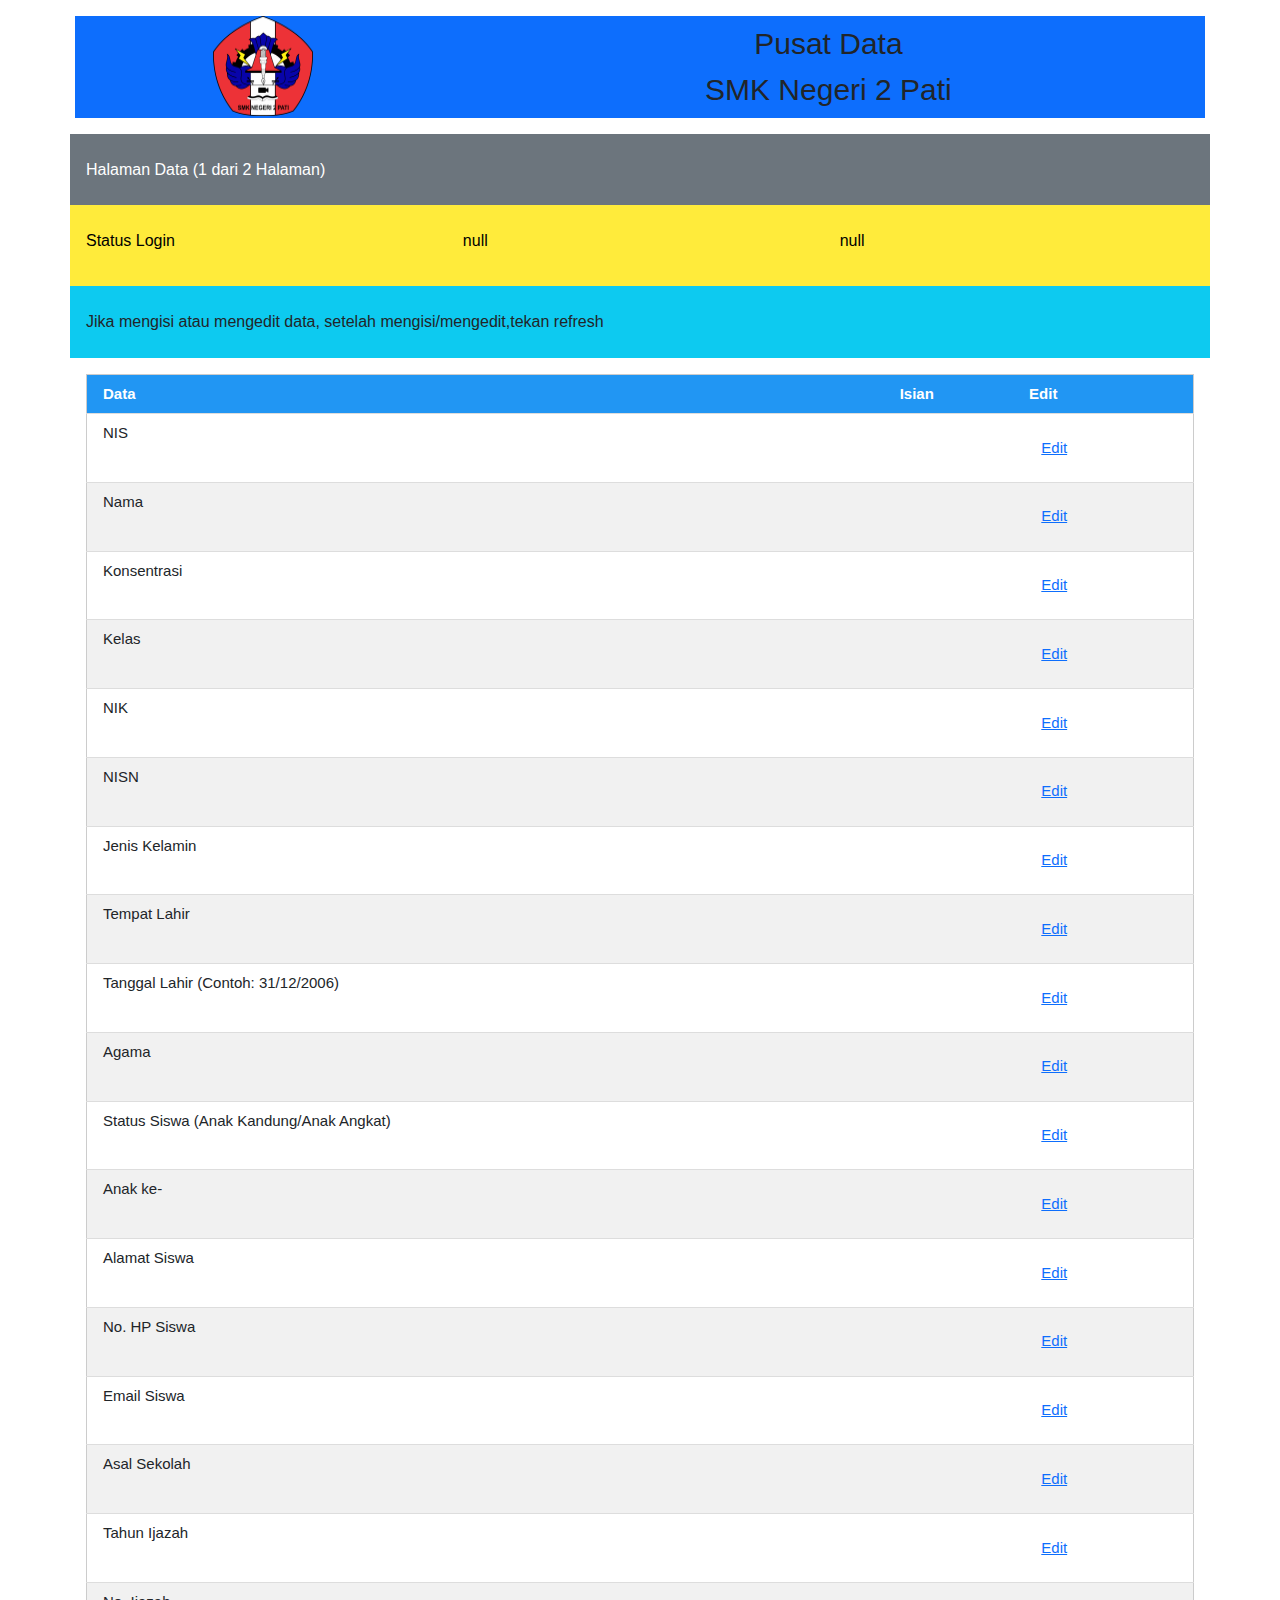
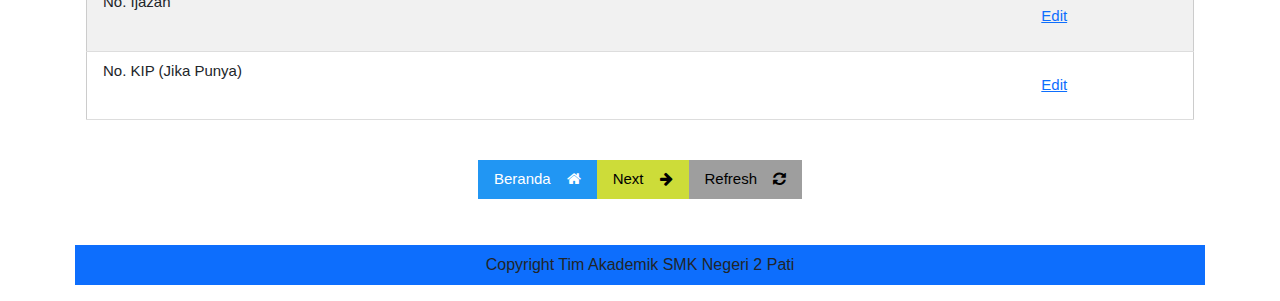
==== data_1.html @ 1a36307b "first commi" ====
<!DOCTYPE html>
<html lang="en">
<head>
  <title>Pusat Data SMKN 2 Pati</title>
  <meta charset="utf-8">
  <meta name="viewport" content="width=device-width, initial-scale=1">
  <link rel="icon" href="image/favicon.png" type="image/png" sizes="16x16">
  <link href="https://cdn.jsdelivr.net/npm/bootstrap@5.1.3/dist/css/bootstrap.min.css" rel="stylesheet">
  <script src="https://cdn.jsdelivr.net/npm/bootstrap@5.1.3/dist/js/bootstrap.bundle.min.js"></script>
  <script src="js/function-data.js"></script>
  <link rel="stylesheet" href="w3schools/w3css/4/w3.css">
  <link rel="stylesheet" href="css/modal.css">  
  <link rel="stylesheet" href="ajax/libs/font-awesome/4.7.0/css/font-awesome.min.css">
</head>
<body>

<div class="container">
  <div class="row">
    <div class="col-sm-4 bg-primary">
	  <img src="image/logo_smkn2pati.png" alt="logo" width="100" height="100" class="mx-auto d-block"> 
	</div>
    <div class="col-sm-8 bg-primary text-center">
      <h2>Pusat Data</h2>
      <h2>SMK Negeri 2 Pati</h2>  
	</div>
  </div>
</div>

<div class="container bg-secondary text-white">
  <div class="row">
    <div class="col-sm-12 text-left">
	<h6>Halaman Data (1 dari 2 Halaman)</h6>
	</div>
  </div>
</div>
<div class="container w3-yellow">
  <div class="row">
    <div class="col-sm-4 text-left">
	  <h6>Status Login</h6>
	</div>
    <div class="col-sm-4 text-left">
	  <h6 id='usernameOnline_hal_data'></h6>
	</div>
    <div class="col-sm-4 text-left">
	  <h6 id='nama_hal_data'></h6>
	</div>
    <div class="col-sm-4 text-left">
	  <h6 id='status_hal_data'></h6>
	</div>	
  </div>
</div>
<div class="container bg-info">
  <div class="row">
    <div class="col-sm-12 text-left">
	<h6>Jika mengisi atau mengedit data, setelah mengisi/mengedit,tekan refresh</h6>
	</div>
  </div>
</div>
<div class="container">
  <div class="col-sm-12 text-left">
  	<table class="w3-table-all">
      <thead>
      <tr class="w3-blue">
        <th>Data</th>
        <th>Isian</th>
        <th>Edit</th>
      </tr>
      </thead>
      <tr>
      <td id=''>NIS</td>
      <td id='nis'></td>
      <td id=''><a href="#"><button type="button" class="btn btn-link" style="width:auto;">Edit</button></a></td>
	  </tr>
      <tr>
      <td id=''>Nama</td>
      <td id='nama'></td>
      <td id=''><button type="button" class="btn btn-link" onclick="document.getElementById('modalNama').style.display='block'" style="width:auto;">Edit</button></a></td>
	  </tr>
      <tr>
      <td id=''>Konsentrasi</td>
      <td id='jurusan'></td>
      <td id=''><button type="button" class="btn btn-link" style="width:auto;">Edit</button></a></td>
	  </tr>	
      <tr>
      <td id=''>Kelas</td>
      <td id='kelas'></td>
      <td id=''><button type="button" class="btn btn-link" style="width:auto;">Edit</button></a></td>
	  </tr>
      <tr>
      <td id=''>NIK</td>
      <td id='nik'></td>
      <td id=''><button type="button" class="btn btn-link" onclick="document.getElementById('modalNIK').style.display='block'" style="width:auto;">Edit</button></a></td>
	  </tr>
      <tr>
      <td id=''>NISN</td>
      <td id='nisn'></td>
      <td id=''><button type="button" class="btn btn-link" onclick="document.getElementById('modalNISN').style.display='block'" style="width:auto;">Edit</button></a></td>
	  </tr>
      <tr>
      <td id=''>Jenis Kelamin</td>
      <td id='jenis_kelamin'></td>
      <td id=''><button type="button" class="btn btn-link" onclick="document.getElementById('modalJenisKelamin').style.display='block'" style="width:auto;">Edit</button></a></td>
	  </tr>	
      <tr>
      <td id=''>Tempat Lahir</td>
      <td id='tempat_lahir'></td>
      <td id=''><button type="button" class="btn btn-link" onclick="document.getElementById('modalTempatLahir').style.display='block'" style="width:auto;">Edit</button></a></td>
	  </tr>
      <tr>
      <td id=''>Tanggal Lahir (Contoh: 31/12/2006)</td>
      <td id='tgl_lahir'></td>
      <td id=''><button type="button" class="btn btn-link" onclick="document.getElementById('modalTglLahir').style.display='block'" style="width:auto;">Edit</button></a></td>
	  </tr>
      <tr>
      <td id=''>Agama</td>
      <td id='agama'></td>
      <td id=''><button type="button" class="btn btn-link" onclick="document.getElementById('modalAgama').style.display='block'" style="width:auto;">Edit</button></a></td>
	  </tr>
      <tr>
      <td id=''>Status Siswa (Anak Kandung/Anak Angkat)</td>
      <td id='status_kandung'></td>
      <td id=''><button type="button" class="btn btn-link" onclick="document.getElementById('modalStatusKandung').style.display='block'" style="width:auto;">Edit</button></a></td>
	  </tr>
      <tr>
      <td id=''>Anak ke-</td>
      <td id='anak_ke'></td>
      <td id=''><button type="button" class="btn btn-link" onclick="document.getElementById('modalAnakKe').style.display='block'" style="width:auto;">Edit</button></a></td>
	  </tr>		  
      <tr>
      <td id=''>Alamat Siswa</td>
      <td id='alamat_siswa'></td>
      <td id=''><button type="button" class="btn btn-link" onclick="document.getElementById('modalAlamatSiswa').style.display='block'" style="width:auto;">Edit</button></a></td>
	  </tr>	
      <tr>
      <td id=''>No. HP Siswa</td>
      <td id='no_hp_siswa'></td>
      <td id=''><button type="button" class="btn btn-link" onclick="document.getElementById('modalNoHPSiswa').style.display='block'" style="width:auto;">Edit</button></a></td>
	  </tr>
      <tr>
      <td id=''>Email Siswa</td>
      <td id='email_siswa'></td>
      <td id=''><button type="button" class="btn btn-link" onclick="document.getElementById('modalEmailSiswa').style.display='block'" style="width:auto;">Edit</button></a></td>
	  </tr>
      <tr>
      <td id=''>Asal Sekolah</td>
      <td id='asal_sekolah'></td>
      <td id=''><button type="button" class="btn btn-link" onclick="document.getElementById('modalAsalSekolah').style.display='block'" style="width:auto;">Edit</button></a></td>
	  </tr>	
      <tr>
      <td id=''>Tahun Ijazah</td>
      <td id='tahun_ijazah'></td>
      <td id=''><button type="button" class="btn btn-link" onclick="document.getElementById('modalTahunIjazah').style.display='block'" style="width:auto;">Edit</button></a></td>
	  </tr>
      <tr>
      <td id=''>No. Ijazah</td>
      <td id='no_ijazah'></td>
      <td id=''><button type="button" class="btn btn-link" onclick="document.getElementById('modalNoIjazah').style.display='block'" style="width:auto;">Edit</button></a></td>
	  </tr>
      <td id=''>No. KIP (Jika Punya)</td>
      <td id='no_kip'></td>
      <td id=''><button type="button" class="btn btn-link" onclick="document.getElementById('modalNoKIP').style.display='block'" style="width:auto;">Edit</button></a></td>
	  </tr>	  
    </table>
  </div>  
</div>
<div class="container">
    <div class="col-sm-12">
      <div class="w3-center">  
        <div class="w3-bar">
          <button class="w3-bar-item w3-btn w3-blue" type="submit" onclick="window.location.href='index.html'">Beranda<i class="w3-margin-left fa fa-home"></i></button>
		  <button class="w3-bar-item w3-btn w3-lime" type="submit" onclick="window.location.href='data_2.html'">Next<i class="w3-margin-left fa fa-arrow-right"></i></button>
          <button class="w3-bar-item w3-btn w3-grey" type="submit" onclick="window.location.reload();">Refresh<i class="w3-margin-left fa fa-refresh"></i></button>
        </div>
      </div> 
	</div>  
</div>
<div class="container">
  <div class="row">
    <div class="col-sm-12 bg-primary text-center">
      <h6>Copyright Tim Akademik SMK Negeri 2 Pati</h6>
	</div>
  </div>
</div>

</body>
<script>
//tulis masing-masing modal
tulisModal('modalNama','Nama','editNama'); 
tulisModal('modalNIK','NIK','editNIK'); 
tulisModal('modalNISN','NISN','editNISN'); 
tulisModal('modalJenisKelamin','Jenis Kelamin','editJenisKelamin'); 
tulisModal('modalTempatLahir','Tempat Lahir','editTempatLahir'); 
tulisModal('modalTglLahir','Tanggal Lahir','editTglLahir'); 
tulisModal('modalAgama','Agama','editAgama'); 
tulisModal('modalStatusKandung','Status Siswa (Anak Kandung/Anak Angkat)','editStatusKandung'); 
tulisModal('modalAnakKe','Anak Ke-','editAnakKe'); 
tulisModal('modalAlamatSiswa','Alamat Siswa','editAlamatSiswa'); 
tulisModal('modalNoHPSiswa','No. HP Siswa','editNoHPSiswa'); 
tulisModal('modalEmailSiswa','Email Siswa','editEmailSiswa');
tulisModal('modalAsalSekolah','Asal Sekolah','editAsalSekolah');
tulisModal('modalTahunIjazah','Tahun Ijazah','editTahunIjazah'); 
tulisModal('modalNoIjazah','No. Ijazah','editNoIjazah'); 
tulisModal('modalNoKIP','No. KIP (Jika Punya)','editNoKIP'); 
//cek jika logged-in
if(localStorage.getItem('status')=='logged-in'){
  usernameOnline=localStorage.getItem('usernameOnline');
  var nama_hal_data=localStorage.getItem('nama');
  document.getElementById('nama_hal_data').innerHTML=nama_hal_data; 
  var status_hal_data=localStorage.getItem('status');
  document.getElementById('status_hal_data').innerHTML=status_hal_data; 
  
  ambilItem(inputNamaSheet,usernameOnline,1,'nis','nis');
  ambilItem(inputNamaSheet,usernameOnline,2,'nama','nama');
  ambilItem(inputNamaSheet,usernameOnline,4,'jurusan','jurusan');
  ambilItem(inputNamaSheet,usernameOnline,5,'kelas','kelas');
  ambilItem(inputNamaSheet,usernameOnline,6,'nik','nik');
  ambilItem(inputNamaSheet,usernameOnline,7,'nisn','nisn');
  ambilItem(inputNamaSheet,usernameOnline,8,'jenis_kelamin','jenis_kelamin');
  ambilItem(inputNamaSheet,usernameOnline,9,'tempat_lahir','tempat_lahir');
  ambilItem(inputNamaSheet,usernameOnline,10,'tgl_lahir','tgl_lahir');
  ambilItem(inputNamaSheet,usernameOnline,11,'agama','agama');
  ambilItem(inputNamaSheet,usernameOnline,12,'status_kandung','status_kandung');
  ambilItem(inputNamaSheet,usernameOnline,13,'anak_ke','anak_ke');
  ambilItem(inputNamaSheet,usernameOnline,14,'alamat_siswa','alamat_siswa');
  ambilItem(inputNamaSheet,usernameOnline,15,'no_hp_siswa','no_hp_siswa');
  ambilItem(inputNamaSheet,usernameOnline,16,'email_siswa','email_siswa');  
  ambilItem(inputNamaSheet,usernameOnline,17,'asal_sekolah','asal_sekolah');   
  ambilItem(inputNamaSheet,usernameOnline,18,'tahun_ijazah','tahun_ijazah');   
  ambilItem(inputNamaSheet,usernameOnline,19,'no_ijazah','no_ijazah');   
  ambilItem(inputNamaSheet,usernameOnline,20,'no_kip','no_kip');   
}
//cek jika tidka logged-in
//validasiLogin();
cekStatus();
tampilkanStatus('usernameOnline_hal_data','nama_hal_data','status_hal_data');

</script>
</html>
---- css/modal.css ----
/* Full-width input fields */
input[type=text], input[type=password] {
  width: 100%;
  padding: 12px 20px;
  margin: 8px 0;
  display: inline-block;
  border: 1px solid #ccc;
  box-sizing: border-box;
}

/* Set a style for all buttons */
button {
  background-color: #04AA6D;
  color: white;
  padding: 14px 20px;
  margin: 8px 0;
  border: none;
  cursor: pointer;
  width: 100%;
}

button:hover {
  opacity: 0.8;
}

/* Extra styles for the cancel button */
.cancelbtn {
  width: auto;
  padding: 10px 18px;
  background-color: #f44336;
}

/* Center the image and position the close button */
.imgcontainer {
  text-align: center;
  margin: 24px 0 12px 0;
  position: relative;
}

img.avatar {
  width: 40%;
  border-radius: 50%;
}

.container {
  padding: 16px;
}

span.psw {
  float: right;
  padding-top: 16px;
}

/* The Modal (background) */
.modal {
  display: none; /* Hidden by default */
  position: fixed; /* Stay in place */
  z-index: 1; /* Sit on top */
  left: 0;
  top: 0;
  width: 100%; /* Full width */
  height: 100%; /* Full height */
  overflow: auto; /* Enable scroll if needed */
  background-color: rgb(0,0,0); /* Fallback color */
  background-color: rgba(0,0,0,0.4); /* Black w/ opacity */
  padding-top: 60px;
}

/* Modal Content/Box */
.modal-content {
  background-color: #fefefe;
  margin: 5% auto 15% auto; /* 5% from the top, 15% from the bottom and centered */
  border: 1px solid #888;
  width: 80%; /* Could be more or less, depending on screen size */
}

/* The Close Button (x) */
.close {
  position: absolute;
  right: 25px;
  top: 0;
  color: #000;
  font-size: 35px;
  font-weight: bold;
}

.close:hover,
.close:focus {
  color: red;
  cursor: pointer;
}

/* Add Zoom Animation */
.animate {
  -webkit-animation: animatezoom 0.6s;
  animation: animatezoom 0.6s
}

@-webkit-keyframes animatezoom {
  from {-webkit-transform: scale(0)} 
  to {-webkit-transform: scale(1)}
}
  
@keyframes animatezoom {
  from {transform: scale(0)} 
  to {transform: scale(1)}
}

/* Change styles for span and cancel button on extra small screens */
@media screen and (max-width: 300px) {
  span.psw {
     display: block;
     float: none;
  }
  .cancelbtn {
     width: 100%;
  }
}
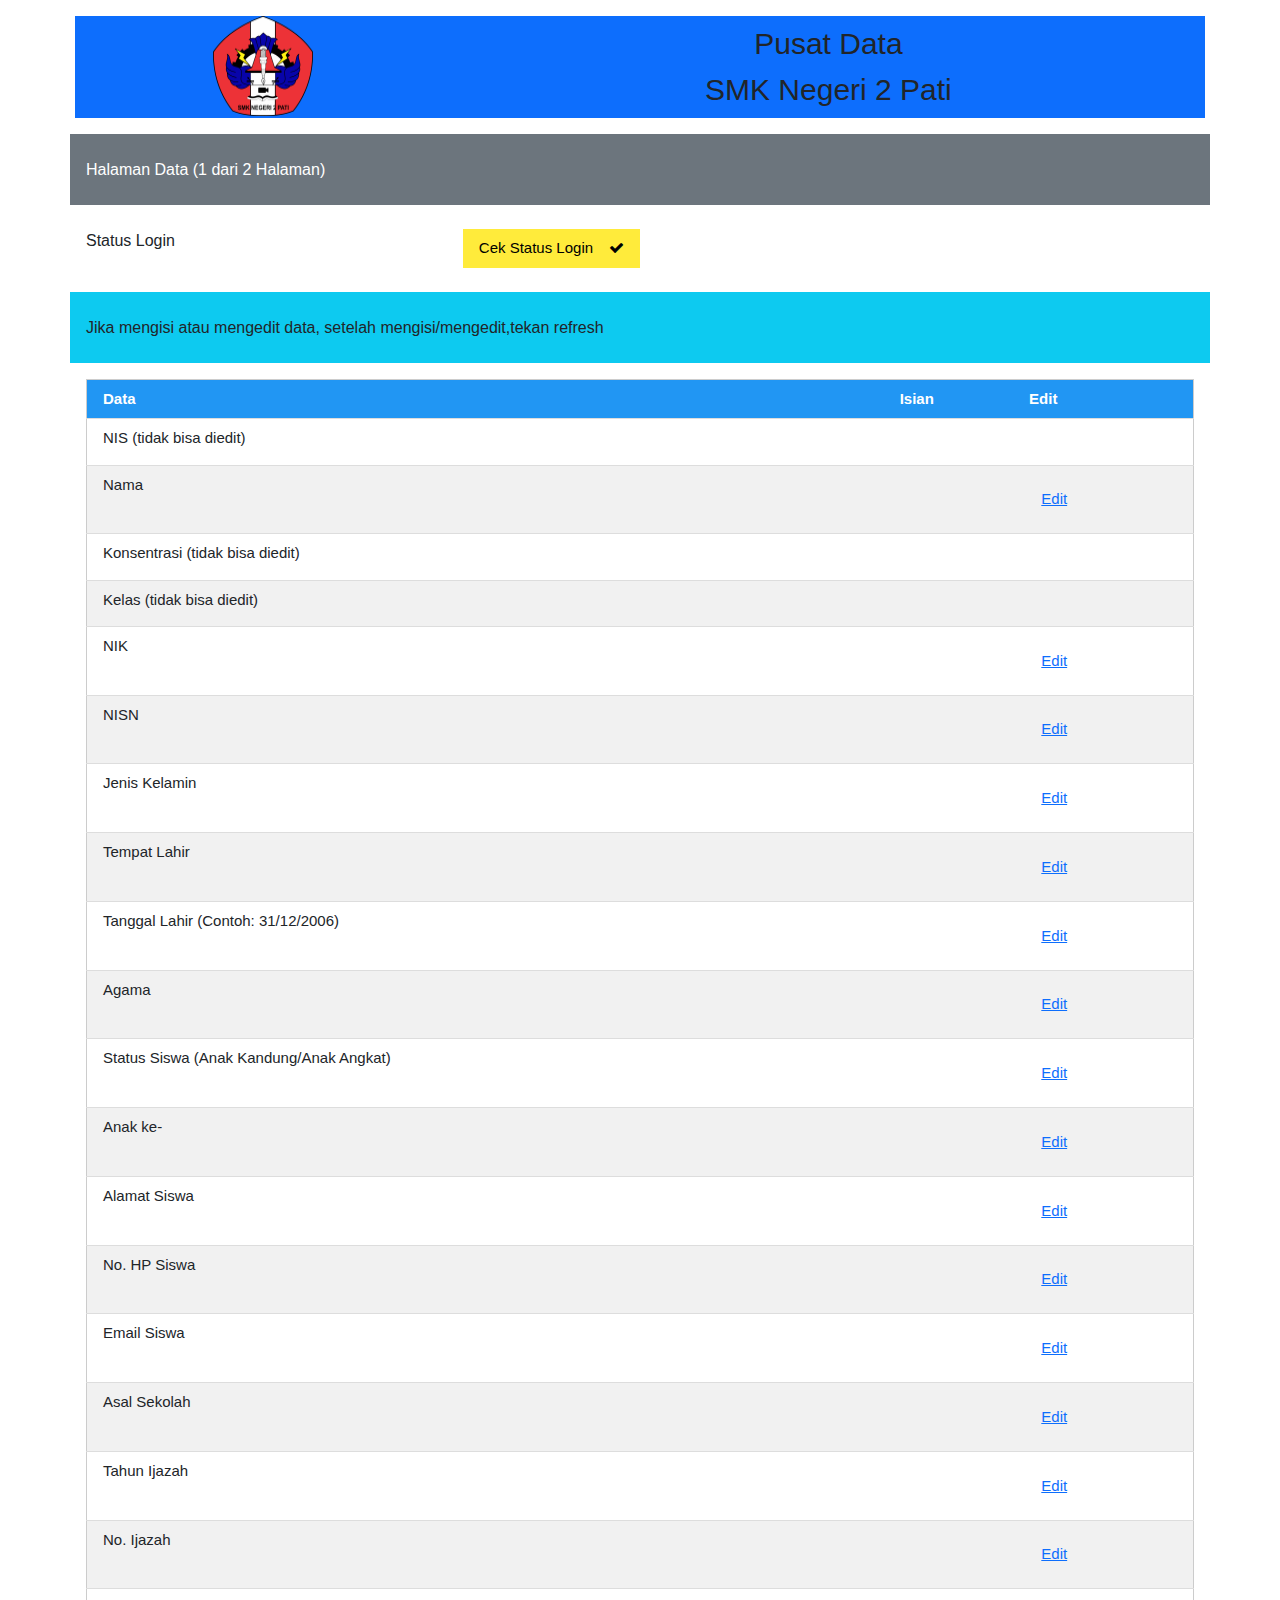
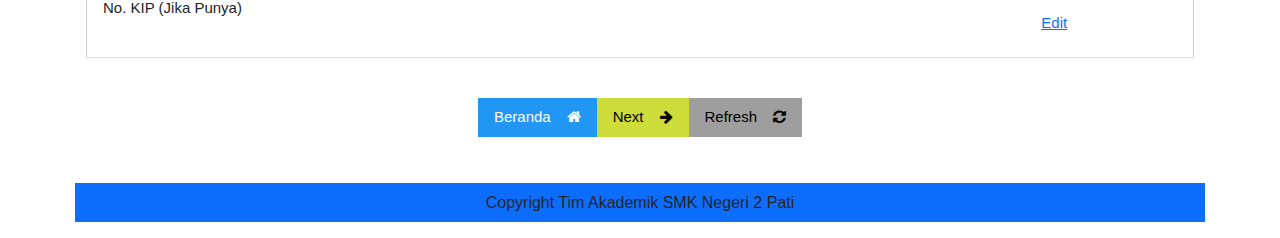
==== commit 10c60ac3: "second commit" ====
--- a/data_1.html
+++ b/data_1.html
@@ -33,11 +33,17 @@
 	</div>
   </div>
 </div>
-<div class="container w3-yellow">
+<div class="container">
   <div class="row">
     <div class="col-sm-4 text-left">
 	  <h6>Status Login</h6>
 	</div>
+    <div class="col-sm-4 ">
+	    <div class="w3-bar">
+          <button class="w3-bar-item w3-btn w3-yellow" type="submit" onclick="document.getElementById('modalStatusData1').style.display='block';document.getElementById('username_modal_login').innerHTML=localStorage.getItem('usernameOffline');document.getElementById('nama_modal_login').innerHTML=localStorage.getItem('nama');document.getElementById('status_modal_login').innerHTML=localStorage.getItem('status');">Cek Status Login<i class="w3-margin-left fa fa-check"></i></button>
+		</div>
+	</div>	
+<!--	
     <div class="col-sm-4 text-left">
 	  <h6 id='usernameOnline_hal_data'></h6>
 	</div>
@@ -46,7 +52,8 @@
 	</div>
     <div class="col-sm-4 text-left">
 	  <h6 id='status_hal_data'></h6>
-	</div>	
+	</div>
+-->	
   </div>
 </div>
 <div class="container bg-info">
@@ -67,9 +74,9 @@
       </tr>
       </thead>
       <tr>
-      <td id=''>NIS</td>
+      <td id=''>NIS (tidak bisa diedit)</td>
       <td id='nis'></td>
-      <td id=''><a href="#"><button type="button" class="btn btn-link" style="width:auto;">Edit</button></a></td>
+      <td id=''><a href="#"><button type="button" class="btn btn-link" style="width:auto;"></button></a></td>
 	  </tr>
       <tr>
       <td id=''>Nama</td>
@@ -77,14 +84,14 @@
       <td id=''><button type="button" class="btn btn-link" onclick="document.getElementById('modalNama').style.display='block'" style="width:auto;">Edit</button></a></td>
 	  </tr>
       <tr>
-      <td id=''>Konsentrasi</td>
+      <td id=''>Konsentrasi (tidak bisa diedit)</td>
       <td id='jurusan'></td>
-      <td id=''><button type="button" class="btn btn-link" style="width:auto;">Edit</button></a></td>
-	  </tr>	
-      <tr>
-      <td id=''>Kelas</td>
+      <td id=''><button type="button" class="btn btn-link" style="width:auto;"></button></a></td>
+	  </tr>	
+      <tr>
+      <td id=''>Kelas (tidak bisa diedit)</td>
       <td id='kelas'></td>
-      <td id=''><button type="button" class="btn btn-link" style="width:auto;">Edit</button></a></td>
+      <td id=''><button type="button" class="btn btn-link" style="width:auto;"></button></a></td>
 	  </tr>
       <tr>
       <td id=''>NIK</td>
@@ -184,56 +191,61 @@
 
 </body>
 <script>
+//cek status login level 2 (validasi level 2)
+validasiLoginLevel2();
+tulisModalStatus('modalStatusData1');
 //tulis masing-masing modal
-tulisModal('modalNama','Nama','editNama'); 
-tulisModal('modalNIK','NIK','editNIK'); 
-tulisModal('modalNISN','NISN','editNISN'); 
-tulisModal('modalJenisKelamin','Jenis Kelamin','editJenisKelamin'); 
-tulisModal('modalTempatLahir','Tempat Lahir','editTempatLahir'); 
-tulisModal('modalTglLahir','Tanggal Lahir','editTglLahir'); 
-tulisModal('modalAgama','Agama','editAgama'); 
-tulisModal('modalStatusKandung','Status Siswa (Anak Kandung/Anak Angkat)','editStatusKandung'); 
-tulisModal('modalAnakKe','Anak Ke-','editAnakKe'); 
-tulisModal('modalAlamatSiswa','Alamat Siswa','editAlamatSiswa'); 
-tulisModal('modalNoHPSiswa','No. HP Siswa','editNoHPSiswa'); 
-tulisModal('modalEmailSiswa','Email Siswa','editEmailSiswa');
-tulisModal('modalAsalSekolah','Asal Sekolah','editAsalSekolah');
-tulisModal('modalTahunIjazah','Tahun Ijazah','editTahunIjazah'); 
-tulisModal('modalNoIjazah','No. Ijazah','editNoIjazah'); 
-tulisModal('modalNoKIP','No. KIP (Jika Punya)','editNoKIP'); 
+var lengthPassword=localStorage.getItem('passwordOffline').length;
+if(usernameOffline!=null && passwordOffline!=null && lengthPassword==8){
+  tulisModal('modalNama','Nama','editNama'); 
+  tulisModal('modalNIK','NIK','editNIK'); 
+  tulisModal('modalNISN','NISN','editNISN'); 
+  tulisModal('modalJenisKelamin','Jenis Kelamin','editJenisKelamin'); 
+  tulisModal('modalTempatLahir','Tempat Lahir','editTempatLahir'); 
+  tulisModal('modalTglLahir','Tanggal Lahir','editTglLahir'); 
+  tulisModal('modalAgama','Agama','editAgama'); 
+  tulisModal('modalStatusKandung','Status Siswa (Anak Kandung/Anak Angkat)','editStatusKandung'); 
+  tulisModal('modalAnakKe','Anak Ke-','editAnakKe'); 
+  tulisModal('modalAlamatSiswa','Alamat Siswa','editAlamatSiswa'); 
+  tulisModal('modalNoHPSiswa','No. HP Siswa','editNoHPSiswa'); 
+  tulisModal('modalEmailSiswa','Email Siswa','editEmailSiswa');
+  tulisModal('modalAsalSekolah','Asal Sekolah','editAsalSekolah');
+  tulisModal('modalTahunIjazah','Tahun Ijazah','editTahunIjazah'); 
+  tulisModal('modalNoIjazah','No. Ijazah','editNoIjazah'); 
+  tulisModal('modalNoKIP','No. KIP (Jika Punya)','editNoKIP'); 
+}
 //cek jika logged-in
-if(localStorage.getItem('status')=='logged-in'){
-  usernameOnline=localStorage.getItem('usernameOnline');
-  var nama_hal_data=localStorage.getItem('nama');
-  document.getElementById('nama_hal_data').innerHTML=nama_hal_data; 
-  var status_hal_data=localStorage.getItem('status');
-  document.getElementById('status_hal_data').innerHTML=status_hal_data; 
+if(usernameOffline!=null && passwordOffline!=null && lengthPassword==8){
+  //usernameOnline=localStorage.getItem('usernameOnline');
+  //var nama_hal_data=localStorage.getItem('nama');
+  //document.getElementById('nama_hal_data').innerHTML=nama_hal_data; 
+  //var status_hal_data=localStorage.getItem('status');
+  //document.getElementById('status_hal_data').innerHTML=status_hal_data; 
   
-  ambilItem(inputNamaSheet,usernameOnline,1,'nis','nis');
-  ambilItem(inputNamaSheet,usernameOnline,2,'nama','nama');
-  ambilItem(inputNamaSheet,usernameOnline,4,'jurusan','jurusan');
-  ambilItem(inputNamaSheet,usernameOnline,5,'kelas','kelas');
-  ambilItem(inputNamaSheet,usernameOnline,6,'nik','nik');
-  ambilItem(inputNamaSheet,usernameOnline,7,'nisn','nisn');
-  ambilItem(inputNamaSheet,usernameOnline,8,'jenis_kelamin','jenis_kelamin');
-  ambilItem(inputNamaSheet,usernameOnline,9,'tempat_lahir','tempat_lahir');
-  ambilItem(inputNamaSheet,usernameOnline,10,'tgl_lahir','tgl_lahir');
-  ambilItem(inputNamaSheet,usernameOnline,11,'agama','agama');
-  ambilItem(inputNamaSheet,usernameOnline,12,'status_kandung','status_kandung');
-  ambilItem(inputNamaSheet,usernameOnline,13,'anak_ke','anak_ke');
-  ambilItem(inputNamaSheet,usernameOnline,14,'alamat_siswa','alamat_siswa');
-  ambilItem(inputNamaSheet,usernameOnline,15,'no_hp_siswa','no_hp_siswa');
-  ambilItem(inputNamaSheet,usernameOnline,16,'email_siswa','email_siswa');  
-  ambilItem(inputNamaSheet,usernameOnline,17,'asal_sekolah','asal_sekolah');   
-  ambilItem(inputNamaSheet,usernameOnline,18,'tahun_ijazah','tahun_ijazah');   
-  ambilItem(inputNamaSheet,usernameOnline,19,'no_ijazah','no_ijazah');   
-  ambilItem(inputNamaSheet,usernameOnline,20,'no_kip','no_kip');   
+  ambilItem(inputNamaSheet,usernameOffline,1,'nis','nis');
+  ambilItem(inputNamaSheet,usernameOffline,2,'nama','nama');
+  ambilItem(inputNamaSheet,usernameOffline,4,'jurusan','jurusan');
+  ambilItem(inputNamaSheet,usernameOffline,5,'kelas','kelas');
+  ambilItem(inputNamaSheet,usernameOffline,6,'nik','nik');
+  ambilItem(inputNamaSheet,usernameOffline,7,'nisn','nisn');
+  ambilItem(inputNamaSheet,usernameOffline,8,'jenis_kelamin','jenis_kelamin');
+  ambilItem(inputNamaSheet,usernameOffline,9,'tempat_lahir','tempat_lahir');
+  ambilItem(inputNamaSheet,usernameOffline,10,'tgl_lahir','tgl_lahir');
+  ambilItem(inputNamaSheet,usernameOffline,11,'agama','agama');
+  ambilItem(inputNamaSheet,usernameOffline,12,'status_kandung','status_kandung');
+  ambilItem(inputNamaSheet,usernameOffline,13,'anak_ke','anak_ke');
+  ambilItem(inputNamaSheet,usernameOffline,14,'alamat_siswa','alamat_siswa');
+  ambilItem(inputNamaSheet,usernameOffline,15,'no_hp_siswa','no_hp_siswa');
+  ambilItem(inputNamaSheet,usernameOffline,16,'email_siswa','email_siswa');  
+  ambilItem(inputNamaSheet,usernameOffline,17,'asal_sekolah','asal_sekolah');   
+  ambilItem(inputNamaSheet,usernameOffline,18,'tahun_ijazah','tahun_ijazah');   
+  ambilItem(inputNamaSheet,usernameOffline,19,'no_ijazah','no_ijazah');   
+  ambilItem(inputNamaSheet,usernameOffline,20,'no_kip','no_kip');   
 }
 //cek jika tidka logged-in
 //validasiLogin();
-cekStatus();
-tampilkanStatus('usernameOnline_hal_data','nama_hal_data','status_hal_data');
-
+//cekStatus();
+//tampilkanStatus('usernameOnline_hal_data','nama_hal_data','status_hal_data');
 </script>
 </html>
 
